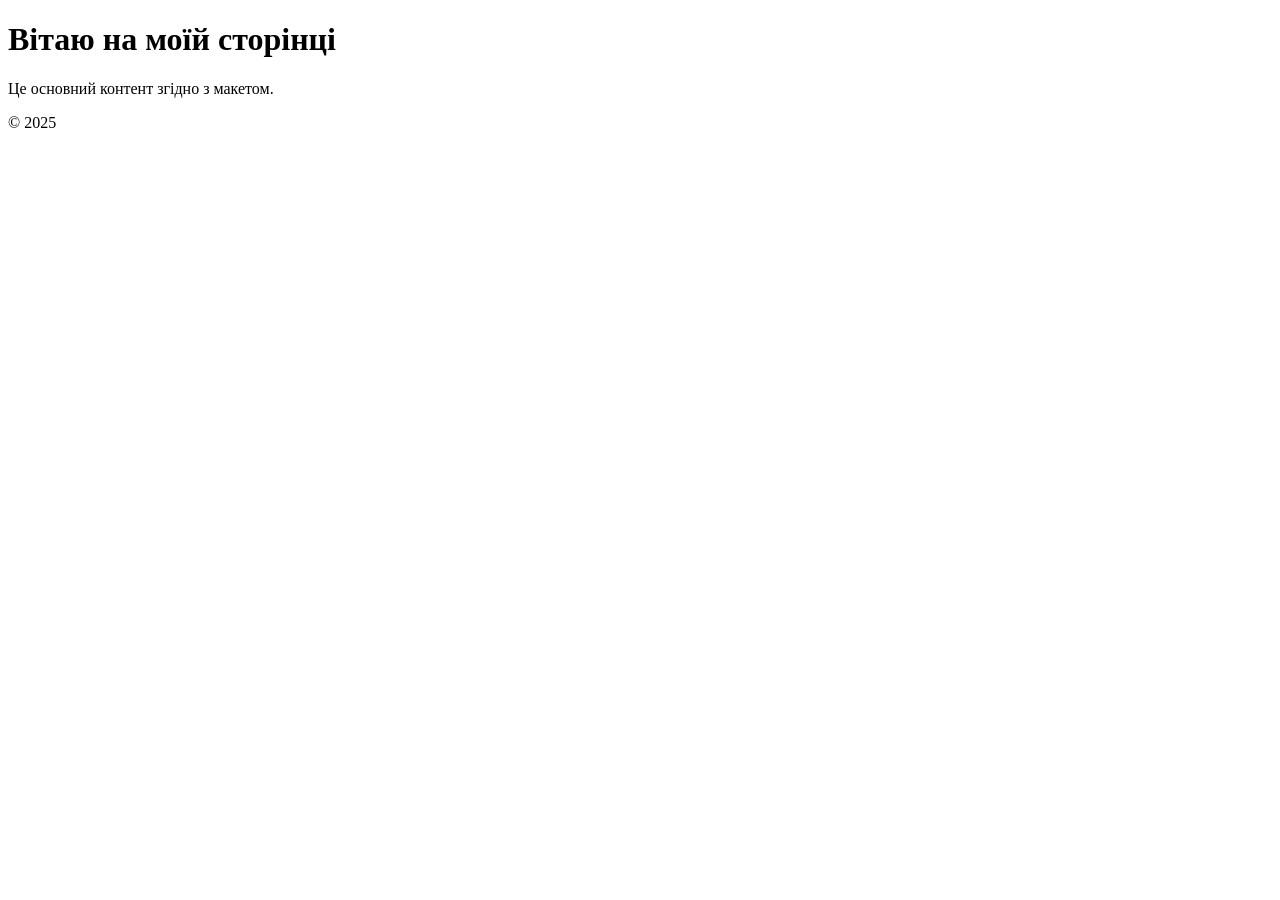
==== index.html @ 69d43209 "feat: створений HTML-файл" ====
<!DOCTYPE html>
<html lang="uk">
  <head>
    <meta charset="UTF-8" />
    <meta name="viewport" content="width=device-width, initial-scale=1.0" />
    <title>Моя сторінка</title>
  </head>
  <body>
    <header>
      <h1>Вітаю на моїй сторінці</h1>
    </header>
    <main>
      <p>Це основний контент згідно з макетом.</p>
    </main>
    <footer>
      <p>© 2025</p>
    </footer>
  </body>
</html>
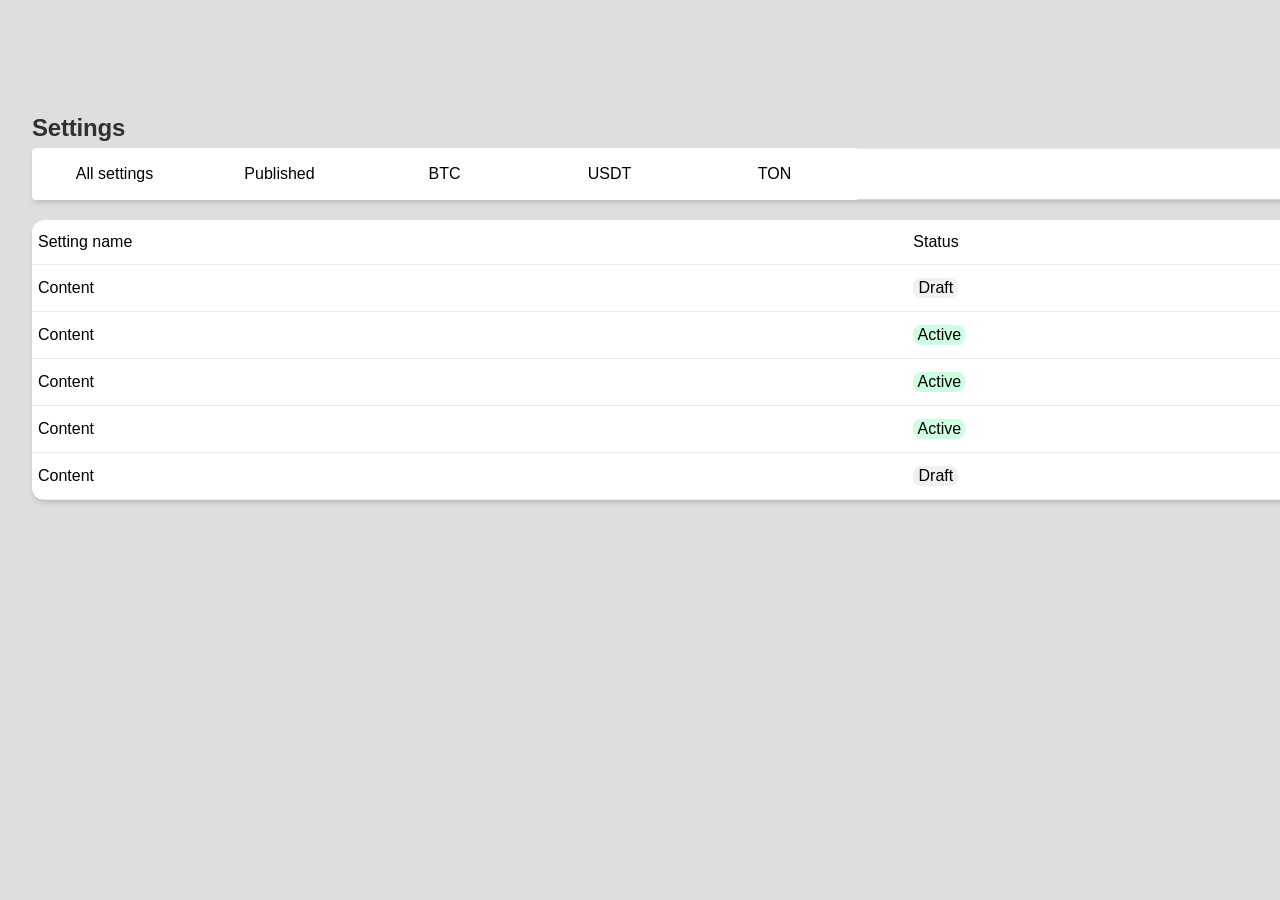
==== commit 6188654a: "feat: зроблено дві сторінки" ====
--- a/index.html
+++ b/index.html
@@ -3,17 +3,122 @@
   <head>
     <meta charset="UTF-8" />
     <meta name="viewport" content="width=device-width, initial-scale=1.0" />
-    <title>Моя сторінка</title>
+    <title>Settings</title>
+
+    <!-- Підключення CSS -->
+    <link rel="stylesheet" href="resources/reset.css" />
+    <link rel="stylesheet" href="resources/styles.css" />
+    
+    <link rel="stylesheet" href="https://rsms.me/inter/inter.css">
+
+    <!-- Google Fonts -->
+
+    <link
+      href="https://fonts.googleapis.com/css2?family=Roboto:wght@400;700&display=swap"
+      rel="stylesheet"
+      
+    />
+
+    <style>
+      body {
+        background-color: rgb(222, 222, 222);
+        color: rgb(0, 0, 0);
+        font-family: "Inter", sans-serif;
+      }
+      a {
+        color: rgb(0, 0, 0);
+        text-decoration: underline;
+      }
+      table {
+        border-collapse: collapse;
+      }
+      th {
+        font-weight: normal;
+      }
+    </style>
   </head>
   <body>
-    <header>
-      <h1>Вітаю на моїй сторінці</h1>
-    </header>
-    <main>
-      <p>Це основний контент згідно з макетом.</p>
-    </main>
-    <footer>
-      <p>© 2025</p>
-    </footer>
+    <h1 class="settings1">Settings</h1>
+
+    <div class="menu1">
+      <a href="#" class="menu-item1">All settings</a>
+      <a href="#" class="menu-item1">Published</a>
+      <a href="#" class="menu-item1">BTC</a>
+      <a href="#" class="menu-item1">USDT</a>
+      <a href="#" class="menu-item1">TON</a>
+    </div>
+
+    <table class="list1">
+      <thead>
+        <tr>
+          <th class="first-line1">Setting name</th>
+          <th class="second-line1">Status</th>
+          <th class="third-line1"></th>
+        </tr>
+      </thead>
+      <tbody>
+        <tr>
+          <td class="first-line1">
+            <a href="#"> Content </a>
+          </td>
+          <td class="second-line1"><div class="draft-status1">Draft</div></td>
+          <td class="third-line1">
+            <button>
+              <img class="delete-button1" src="Delete.png" aria-label="Delete" />
+            </button>
+          </td>
+        </tr>
+        <tr>
+          <td class="first-line1">
+            <a href="#">Content</a>
+          </td>
+          <td class="second-line1"><div class="active-status1">Active</div></td>
+          <td class="third-line1">
+            <button>
+              <img class="delete-button1" src="Delete.png" aria-label="Delete" />
+            </button>
+          </td>
+          
+          </td>
+        </tr>
+        <tr>
+          <td class="first-line1">
+            <a href="#">Content</a>
+          </td>
+          <td class="second-line1"><div class="active-status1">Active</div></td>
+           <td class="third-line1">
+            <button>
+              <img class="delete-button1" src="Delete.png" aria-label="Delete" />
+            </button>
+          </td>
+
+          </td>
+        </tr>
+        <tr>
+          <td class="first-line1">
+            <a href="#">Content</a>
+          </td>
+          <td class="second-line1"><div class="active-status1">Active</div></td>
+         <td class="third-line1">
+            <button>
+              <img class="delete-button1" src="Delete.png" aria-label="Delete" />
+            </button>
+          </td>
+          </td>
+        </tr>
+        <tr>
+          <td class="first-line1">
+            <a href="#">Content</a>
+          </td>
+          <td class="second-line1"><div class="draft-status1">Draft</div></td>
+           <td class="third-line1">
+            <button>
+              <img class="delete-button1" src="Delete.png" aria-label="Delete" />
+            </button>
+          </td>
+          </td>
+        </tr>
+      </tbody>
+    </table>
   </body>
 </html>
--- a/resources/styles.css
+++ b/resources/styles.css
@@ -0,0 +1,867 @@
+.setting-item.active1 {
+    background-color: #e0f7fa;
+}
+
+.delete-button1 {
+    /* Delete */
+
+    width: 20px;
+    height: 20px;
+
+    /* Inside auto layout */
+    flex: none;
+    order: 0;
+    flex-grow: 0;
+}
+
+/* filters */
+
+.menu1 {
+    display: flex;
+    overflow: hidden;
+    flex-direction: row;
+    align-items: center;
+    padding: 0px;
+    background-color: #FFFFFF;
+    position: absolute;
+    width: 1376px;
+    height: 52px;
+    left: 32px;
+    top: 148px;
+
+    /* shadow-300 */
+    box-shadow: 0px 4px 6px -2px rgba(26, 26, 26, 0.2),
+        inset 1px 0px 0px rgba(0, 0, 0, 0.13),
+        inset -1px 0px 0px rgba(0, 0, 0, 0.13),
+        inset 0px -1px 0px rgba(0, 0, 0, 0.17),
+        inset 0px 1px 0px rgba(204, 204, 204, 0.5);
+    border-radius: 4px;
+}
+
+.menu-item1 {
+    /* Heading */
+
+    box-sizing: border-box;
+
+    /* Auto layout */
+    display: flex;
+    flex-direction: row;
+    justify-content: center;
+    align-items: center;
+    padding: 12px 6px;
+
+    width: 165px;
+    height: 52px;
+
+    background: #FFFFFF;
+
+    /* Inside auto layout */
+    flex: none;
+    order: 0;
+    flex-grow: 0;
+}
+
+.class-bl1 {
+    /* Content */
+
+    width: 50px;
+    height: 20px;
+
+    /* Body/body-md/underline */
+    font-family: 'Inter';
+    font-style: normal;
+    font-weight: 450;
+    font-size: 13px;
+    line-height: 20px;
+    /* identical to box height, or 154% */
+    text-decoration-line: underline;
+
+    color: #005BD3;
+    font-variation-settings: 'slnt' 0;
+
+
+    /* Inside auto layout */
+    flex: none;
+    order: 0;
+    flex-grow: 0;
+}
+
+.menu-item1:focus {
+    border-bottom: 2px solid #29845A;
+}
+
+.list1 {
+    /* Data table/none/false */
+
+    /* Auto layout */
+    display: flex;
+    overflow: hidden;
+    flex-direction: column;
+    align-items: flex-start;
+    padding: 0px;
+
+    position: absolute;
+    width: 1376px;
+    height: fit-content;
+    left: 32px;
+    top: 220px;
+
+    /* shadow-300 */
+    box-shadow: 0px 4px 6px -2px rgba(26, 26, 26, 0.2), inset 1px 0px 0px rgba(0, 0, 0, 0.13), inset -1px 0px 0px rgba(0, 0, 0, 0.13), inset 0px -1px 0px rgba(0, 0, 0, 0.17), inset 0px 1px 0px rgba(204, 204, 204, 0.5);
+    border-radius: 12px;
+}
+
+.first-line1 {
+
+    box-sizing: border-box;
+
+    /* Auto layout */
+    flex-direction: row;
+    align-items: start;
+    text-align: left;
+    padding: 0px 6px;
+    gap: 8px;
+
+    width: 876px;
+    height: 44px;
+
+    background: #FFFFFF;
+    border-bottom: 1px solid #EBEBEB;
+
+    /* Inside auto layout */
+    flex: none;
+    order: 2;
+    align-self: stretch;
+    flex-grow: 0;
+
+}
+
+.second-line1 {
+    box-sizing: border-box;
+
+    /* Auto layout */
+    flex-direction: row;
+    align-items: start;
+    text-align: left;
+    padding: 0px 6px;
+    gap: 8px;
+
+    width: 369px;
+    height: 44px;
+
+    background: #FFFFFF;
+    border-bottom: 1px solid #EBEBEB;
+
+    /* Inside auto layout */
+    flex: none;
+    order: 2;
+    align-self: stretch;
+    flex-grow: 0;
+
+}
+
+.third-line1 {
+    /* ↪️ Cell 1 */
+
+    box-sizing: border-box;
+
+    /* Auto layout */
+    flex-direction: row;
+    justify-content: center;
+    align-items: center;
+    text-align: center;
+    padding: 12px 12px 12px 6px;
+    gap: 8px;
+
+    width: 132px;
+    height: 44px;
+
+    background: #FFFFFF;
+    border-bottom: 1px solid #EBEBEB;
+
+    /* Inside auto layout */
+    flex: none;
+    order: 2;
+    align-self: stretch;
+    flex-grow: 0;
+}
+
+.table-body1 {
+
+    /* Table */
+
+    /* Auto layout */
+    display: flex;
+    flex-direction: row;
+    align-items: flex-start;
+    padding: 0px;
+
+    width: 1376px;
+    height: 484px;
+
+
+    /* Inside auto layout */
+    flex: none;
+    order: 0;
+    align-self: stretch;
+    flex-grow: 0;
+}
+
+/* Data table/none/false */
+
+.settings1 {
+    /* Settings */
+
+    position: absolute;
+    width: 98px;
+    height: 32px;
+    left: 32px;
+    top: 96px;
+
+    /* Heading/heading-xl */
+    font-style: normal;
+    font-weight: 700;
+    font-size: 24px;
+    line-height: 32px;
+    /* identical to box height, or 133% */
+    letter-spacing: -0.2px;
+
+    color: #303030;
+}
+
+.active-status1 {
+    /* Badge */
+
+    /* Auto layout */
+    display: flex;
+    flex-direction: row;
+    justify-content: center;
+    align-items: center;
+    padding: 2px 8px;
+
+    width: 52px;
+    height: 20px;
+
+    background: #CDFEE1;
+    border-radius: 8px;
+
+    /* Inside auto layout */
+    flex: none;
+    order: 0;
+    flex-grow: 0;
+
+    /*background-color: #29845A;
+    border-radius: 25%;*/
+
+}
+
+.draft-status1 {
+    /* Badge */
+
+    /* Auto layout */
+    display: flex;
+    flex-direction: row;
+    justify-content: center;
+    align-items: center;
+    padding: 2px 8px;
+
+    width: 45px;
+    height: 20px;
+
+    background: rgba(0, 0, 0, 0.06);
+    border-radius: 8px;
+
+    /* Inside auto layout */
+    flex: none;
+    order: 0;
+    flex-grow: 0;
+
+}
+
+
+/*lab3*/
+
+
+body {
+    font-family: "Inter", sans-serif;
+    font-style: normal;
+    background-color: #f1f1f1;
+}
+
+.container {
+    padding: 0 30px;
+    display: flex;
+    flex-direction: column;
+    gap: 27px;
+}
+
+h1 {
+    color: #000;
+    text-align: center;
+    font-size: 24px;
+    font-weight: bold;
+    line-height: 32px;
+    letter-spacing: -0.2px;
+    text-align: start;
+}
+
+.nav {
+    width: 100%;
+    background-color: #fff;
+    display: flex;
+    height: 52px;
+    border-radius: 4px;
+    box-shadow: 1px 0 0 0 rgba(0, 0, 0, 0.13) inset;
+}
+
+.nav-link {
+    color: #000;
+    display: flex;
+    height: 100%;
+    align-items: center;
+    justify-content: center;
+    padding: 10px 36px;
+    min-width: 80px;
+    white-space: nowrap;
+    flex-shrink: 0;
+}
+
+.active-link {
+    border-bottom: 2px solid #29845a;
+}
+
+.table {
+    width: 100%;
+    background-color: #fff;
+    border-radius: 12px;
+    border-collapse: collapse;
+}
+
+.table-head {
+    text-align: left;
+    height: 44px;
+    font-weight: normal;
+}
+
+.table-head:first-child {
+    padding-left: 8px;
+}
+
+.table-elem {
+    height: 44px;
+    border-top: 1px solid #e3e3e3;
+}
+
+.delete-icon {
+    width: 20px;
+    height: 20px;
+}
+
+.table-link {
+    color: #005bd3;
+    padding-left: 8px;
+}
+
+.delete-button {
+    padding-right: 8px;
+    width: 40px;
+    height: 40px;
+}
+
+.status {
+    height: 20px;
+}
+
+.active {
+    background-color: #cdfee1;
+    border-radius: 8px;
+    width: 52px;
+    color: #0c5132;
+    padding: 2px 8px;
+}
+
+.draft {
+    background-color: #f2f2f2;
+    border-radius: 8px;
+    width: 45px;
+    color: #616161;
+    padding: 2px 8px;
+}
+
+.wrapper {
+    margin-top: 10px;
+    width: 100%;
+    height: 28px;
+    display: flex;
+    justify-content: space-between;
+    align-items: center;
+    margin-bottom: -20px;
+}
+
+.headers-wrapper {
+    display: flex;
+    gap: 12px;
+}
+
+.headers {
+    color: #616161;
+    font-size: 14px;
+    font-weight: 450;
+    line-height: 20px;
+}
+
+.btn-wrapper {
+    display: flex;
+    align-items: center;
+    gap: 6px;
+}
+
+.btn {
+    padding: 6px 12px;
+    border-radius: 8px;
+    background-color: #fff;
+    box-shadow: 0 -1px 0 0 #b5b5b5 inset, -1px 0 0 0 #e3e3e3 inset,
+        1px 0 0 0 #e3e3e3 inset, 0 1px 0 0 #e3e3e3 inset;
+}
+
+.btn:first-child:hover {
+    background-color: #f1f1f1;
+    transition-duration: 200ms;
+}
+
+.disabled {
+    color: #b5b5b5;
+    background-color: #000;
+    opacity: 0.1;
+}
+
+.btn-link {
+    color: #fff;
+    padding: 6px 12px;
+    border-radius: 8px;
+    background-color: #fff;
+    box-shadow: inset 0 1px 2px rgba(255, 255, 255, 0.4),
+        0 2px 4px rgba(0, 0, 0, 0.3), 0 6px 12px rgba(0, 0, 0, 0.2);
+    background-color: #303030;
+}
+
+.btn-link:hover {
+    background-color: #0d0d0d;
+    transition-duration: 200ms;
+}
+
+.input-wrapper {
+    background-color: #fff;
+    width: 100%;
+    height: 100px;
+    border-radius: 4px;
+    padding: 12px;
+    margin-bottom: 36px;
+}
+
+.title {
+    margin-bottom: 12px;
+    color: #303030;
+    font-size: 14px;
+    font-weight: 450;
+    line-height: 20px;
+}
+
+.input {
+    display: flex;
+    padding: 6px 12px 6px;
+    align-items: center;
+    align-self: stretch;
+    border: 1px solid #8a8a8a;
+    border-radius: 8px;
+    background-color: #fdfdfd;
+    width: 100%;
+}
+
+.img-wrapper {
+    width: 800px;
+    height: 420px;
+    background-color: #fff;
+    border-radius: 12px;
+    margin: auto;
+    display: flex;
+    flex-direction: column;
+    align-items: center;
+    padding: 40px 16px 64px;
+    margin-bottom: 36px;
+}
+
+.text {
+    color: #303030;
+    font-size: 14px;
+    font-weight: 650;
+    line-height: 20px;
+    margin-bottom: 6px;
+}
+
+.img {
+    width: 148px;
+    margin-bottom: 27px;
+}
+
+.little-text {
+    color: #303030;
+    font-size: 12px;
+    font-weight: 450;
+    line-height: 16px;
+    margin-bottom: 16px;
+}
+
+.formulas-wrapper {
+    width: 100%;
+    border-radius: 8px;
+    background-color: #fff;
+    padding: 12px;
+    margin-bottom: 20px;
+}
+
+.h3 {
+    color: #303030;
+    font-size: 20px;
+    font-weight: 650;
+    line-height: 24px;
+    letter-spacing: -0.2px;
+    margin-bottom: 12px;
+}
+
+.list-item {
+    display: flex;
+    justify-content: space-between;
+    align-items: center;
+    height: 44px;
+}
+
+.icons-wrapper {
+    display: flex;
+    gap: 30px;
+}
+
+.section {
+    display: flex;
+    gap: 16px;
+    margin-top: -40px;
+    margin-bottom: 20px;
+}
+
+.formula {
+    width: 50%;
+    background-color: #fff;
+    border-radius: 8px;
+    padding: 28px 20px;
+    height: 800px;
+}
+
+.formula-wrapper {
+    display: flex;
+    gap: 4px;
+    margin-bottom: 14px;
+}
+
+.formula-text {
+    color: #303030;
+    font-size: 20px;
+    font-weight: 650;
+    line-height: 24px;
+    letter-spacing: -0.2px;
+}
+
+.label {
+    margin-bottom: 12px;
+}
+
+.label-text {
+    color: #303030;
+    font-size: 13px;
+    font-weight: 450;
+    line-height: 20px;
+}
+
+.label-bottom-text {
+    color: #616161;
+    font-size: 13px;
+    font-weight: 450;
+    line-height: 20px;
+}
+
+.box {
+    padding: 12px;
+    border: 1px solid #8a8a8a;
+    border-radius: 8px;
+    position: relative;
+}
+
+.box-text {
+    color: #616161;
+    font-size: 13px;
+    font-weight: 450;
+    line-height: 20px;
+    margin-bottom: 4px;
+}
+
+.box-icon {
+    position: absolute;
+    top: 19px;
+    left: 20px;
+}
+
+.box-input {
+    padding-left: 30px;
+}
+
+.box-list-item {
+    display: flex;
+    align-items: center;
+    gap: 10px;
+    padding: 12px;
+}
+
+.box-list-item:not(:first-child) {
+    border-top: 1px solid #e3e3e3;
+}
+
+.box-list-item-text {
+    color: #303030;
+    font-size: 13px;
+    font-weight: 650;
+    line-height: 15px;
+}
+
+.box-btn {
+    width: 100%;
+    color: #fff;
+    padding: 6px 12px;
+    border-radius: 8px;
+    background-color: #fff;
+    box-shadow: inset 0 1px 2px rgba(255, 255, 255, 0.4),
+        0 2px 4px rgba(0, 0, 0, 0.3), 0 6px 12px rgba(0, 0, 0, 0.2);
+    background-color: #303030;
+}
+
+.box-btn:hover {
+    background-color: #0d0d0d;
+    transition-duration: 200ms;
+}
+
+.inner-section {
+    width: 50%;
+    display: flex;
+    flex-direction: column;
+    gap: 12px;
+}
+
+.collections {
+    width: 100%;
+    background-color: #fff;
+    border-radius: 8px;
+    padding: 28px 20px;
+    position: relative;
+}
+
+.collections-icon {
+    position: absolute;
+    margin-top: 20px;
+    top: 71px;
+    left: 26px;
+}
+
+.collections-text {
+    color: #303030;
+    font-size: 20px;
+    font-weight: 650;
+    line-height: 24px;
+    letter-spacing: -0.2px;
+    margin-bottom: 12px;
+}
+
+.checkbox-wrapper {
+    display: flex;
+    gap: 12px;
+    align-items: center;
+}
+
+.custom-checkbox {
+    display: inline-flex;
+    position: relative;
+
+}
+
+.line::before {
+    content: "";
+    position: absolute;
+    top: 50%;
+    left: 50%;
+    width: 12px;
+    height: 2px;
+    border-radius: 2px;
+    background-color: white;
+    transform: translate(-50%, -50%);
+}
+
+.line {
+    width: 20px;
+    height: 20px;
+    background-color: #fdfdfd;
+    border-radius: 4px;
+    border: 1px solid #8a8a8a;
+    display: flex;
+    align-items: center;
+    justify-content: center;
+    cursor: pointer;
+    transition: background 0.3s ease;
+}
+
+.line::after {
+    content: "";
+    width: 12px;
+    height: 2px;
+    background-color: white;
+    border-radius: 1px;
+    opacity: 0;
+    transition: opacity 0.2s ease;
+}
+
+.checkbox:checked+.line {
+    background-color: #303030;
+}
+
+.custom-checkbox .checkbox:checked+.line::after {
+    opacity: 1;
+}
+
+.checkbox:checked+.checkbox-checkmark {
+    background-color: #303030;
+}
+
+.checkbox-checkmark {
+    width: 20px;
+    height: 20px;
+    background-color: #fdfdfd;
+    border-radius: 4px;
+    border: 1px solid #8a8a8a;
+    display: flex;
+    align-items: center;
+    justify-content: center;
+    cursor: pointer;
+    transition: background 0.3s ease;
+}
+
+.checkbox-checkmark::after {
+    content: "";
+    width: 6px;
+    height: 9px;
+    border: solid white;
+    border-width: 0 3px 3px 0;
+    border-radius: 1px;
+    transform: rotate(45deg);
+    opacity: 0;
+    transition: opacity 0.2s ease;
+}
+
+.custom-checkbox .checkbox:checked+.checkbox-checkmark::after {
+    opacity: 1;
+}
+
+.checkbox {
+    display: none;
+}
+
+.collections-btn-wrapper {
+    display: flex;
+    gap: 2px;
+}
+
+.collections-btn-cancel {
+    width: 100%;
+    color: #303030;
+    padding: 6px 12px;
+    border-radius: 8px;
+    background-color: #fff;
+    box-shadow: 0 -1px 0 0 #b5b5b5 inset, -1px 0 0 0 #e3e3e3 inset,
+        1px 0 0 0 #e3e3e3 inset, 0 1px 0 0 #e3e3e3 inset;
+}
+
+.collections-btn-save {
+    width: 100%;
+    color: #fff;
+    padding: 6px 12px;
+    border-radius: 8px;
+    box-shadow: inset 0 1px 2px rgba(255, 255, 255, 0.4),
+        0 2px 4px rgba(0, 0, 0, 0.3), 0 6px 12px rgba(0, 0, 0, 0.2);
+    background-color: #303030;
+}
+
+.collections-btn-save:hover {
+    background-color: #0d0d0d;
+    transition-duration: 200ms;
+}
+
+.collections-btn-cancel:hover {
+    background-color: #ececec;
+    transition-duration: 200ms;
+}
+
+.arrow-icon {
+    position: absolute;
+    right: 20px;
+    top: 36px;
+}
+
+.product-box {
+    display: flex;
+    gap: 6px;
+    align-items: center;
+}
+
+.product-list-item {
+    display: flex;
+    flex-direction: column;
+    gap: 10px;
+    padding: 12px;
+}
+
+.product-list-item:not(:first-child) {
+    border-top: 1px solid #e3e3e3;
+}
+
+.variant-products {
+    padding-left: 36px;
+    display: flex;
+    flex-direction: column;
+    gap: 12px;
+}
+
+.variants {
+    display: flex;
+    gap: 6px;
+    align-items: center;
+}
+
+.questioncircle-icon {/* QuestionCircle */
+
+    width: 20px;
+    height: 20px;
+    margin-top: 24px;
+
+
+    /* Inside auto layout */
+    flex: none;
+    order: 1;
+    flex-grow: 0;
+    
+}   
+
+.mysearch-icon {/* Search icon */
+
+    width: 20px;
+    height: 20px;
+
+
+    /* Inside auto layout */
+    flex: none;
+    order: 0;
+    flex-grow: 0;}  
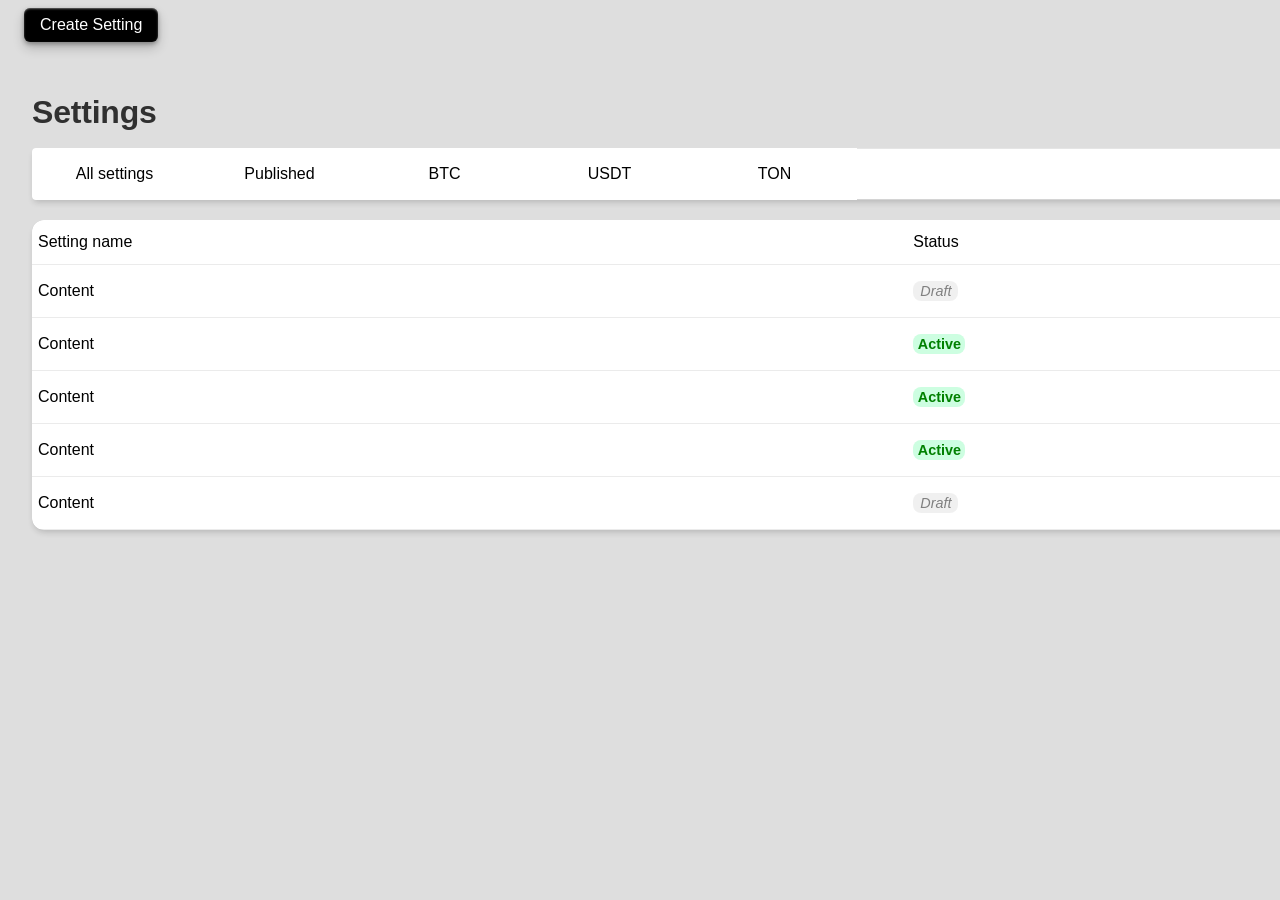
==== commit d31810d4: "feat:  зроблена лабораторна №5" ====
--- a/index.html
+++ b/index.html
@@ -5,18 +5,13 @@
     <meta name="viewport" content="width=device-width, initial-scale=1.0" />
     <title>Settings</title>
 
-    <!-- Підключення CSS -->
+    <!-- CSS -->
     <link rel="stylesheet" href="resources/reset.css" />
-    <link rel="stylesheet" href="resources/styles.css" />
-    
-    <link rel="stylesheet" href="https://rsms.me/inter/inter.css">
-
-    <!-- Google Fonts -->
-
+    <link rel="stylesheet" href="scss/styles.css" />
+    <link rel="stylesheet" href="https://rsms.me/inter/inter.css" />
     <link
       href="https://fonts.googleapis.com/css2?family=Roboto:wght@400;700&display=swap"
       rel="stylesheet"
-      
     />
 
     <style>
@@ -31,94 +26,114 @@
       }
       table {
         border-collapse: collapse;
+        width: 100%;
       }
       th {
         font-weight: normal;
       }
+      .hidden {
+        display: none !important;
+      }
+      .active-status1 {
+        color: green;
+        font-weight: bold;
+      }
+      .draft-status1 {
+        color: gray;
+        font-style: italic;
+      }
+
+      /* Вирівнювання заголовка і кнопки */
+      .header-row {
+        display: flex;
+        justify-content: space-between;
+        align-items: center;
+        margin-bottom: 20px;
+      }
+      .settings1 {
+        font-size: 2rem;
+        margin: 0;
+      }
+      .btn-link {
+        background-color: #000;
+        color: #fff;
+        padding: 8px 16px;
+        border-radius: 6px;
+        text-decoration: none;
+        font-weight: 500;
+        font-family: "Inter", sans-serif;
+      }
+      .btn-link:hover {
+        background-color: #333;
+      }
     </style>
   </head>
   <body>
-    <h1 class="settings1">Settings</h1>
+    <div class="containerr">
+      <div class="header-row">
+        <h1 class="settings1">Settings</h1>
+        <a href="#" id="createSettingBtn" class="btn-link">Create Setting</a>
+      </div>
 
-    <div class="menu1">
-      <a href="#" class="menu-item1">All settings</a>
-      <a href="#" class="menu-item1">Published</a>
-      <a href="#" class="menu-item1">BTC</a>
-      <a href="#" class="menu-item1">USDT</a>
-      <a href="#" class="menu-item1">TON</a>
-    </div>
+      <div class="menu1">
+        <a href="#" class="menu-item1">All settings</a>
+        <a href="#" class="menu-item1">Published</a>
+        <a href="#" class="menu-item1">BTC</a>
+        <a href="#" class="menu-item1">USDT</a>
+        <a href="#" class="menu-item1">TON</a>
+      </div>
 
-    <table class="list1">
-      <thead>
-        <tr>
-          <th class="first-line1">Setting name</th>
-          <th class="second-line1">Status</th>
-          <th class="third-line1"></th>
-        </tr>
-      </thead>
-      <tbody>
-        <tr>
+      <div id="emptyState" class="hidden">
+        <img src="Group 182.png" alt="chair" />
+        <p>Oopsie, seems that you have no formulas yet</p>
+        <p>Create your first formula!</p>
+        <a href="formula.html" class="plus-button3">+</a>
+      </div>
+
+      <table class="list1" id="settingsTable">
+        <thead>
+          <tr>
+            <th class="first-line1">Setting name</th>
+            <th class="second-line1">Status</th>
+            <th class="third-line1"></th>
+          </tr>
+        </thead>
+        <tbody id="settingsList"></tbody>
+      </table>
+
+      <template id="settingTemplate">
+        <tr class="setting-line">
           <td class="first-line1">
-            <a href="#"> Content </a>
+            <a href="#" class="setting-link">Назва</a>
           </td>
-          <td class="second-line1"><div class="draft-status1">Draft</div></td>
+          <td class="second-line1">
+            <div class="setting-status">Статус</div>
+          </td>
           <td class="third-line1">
-            <button>
-              <img class="delete-button1" src="Delete.png" aria-label="Delete" />
+            <button class="remove-button">
+              <img
+                class="delete-button1"
+                src="Delete.png"
+                aria-label="Delete"
+              />
             </button>
           </td>
         </tr>
-        <tr>
-          <td class="first-line1">
-            <a href="#">Content</a>
-          </td>
-          <td class="second-line1"><div class="active-status1">Active</div></td>
-          <td class="third-line1">
-            <button>
-              <img class="delete-button1" src="Delete.png" aria-label="Delete" />
-            </button>
-          </td>
-          
-          </td>
-        </tr>
-        <tr>
-          <td class="first-line1">
-            <a href="#">Content</a>
-          </td>
-          <td class="second-line1"><div class="active-status1">Active</div></td>
-           <td class="third-line1">
-            <button>
-              <img class="delete-button1" src="Delete.png" aria-label="Delete" />
-            </button>
-          </td>
+      </template>
 
-          </td>
-        </tr>
-        <tr>
-          <td class="first-line1">
-            <a href="#">Content</a>
-          </td>
-          <td class="second-line1"><div class="active-status1">Active</div></td>
-         <td class="third-line1">
-            <button>
-              <img class="delete-button1" src="Delete.png" aria-label="Delete" />
-            </button>
-          </td>
-          </td>
-        </tr>
-        <tr>
-          <td class="first-line1">
-            <a href="#">Content</a>
-          </td>
-          <td class="second-line1"><div class="draft-status1">Draft</div></td>
-           <td class="third-line1">
-            <button>
-              <img class="delete-button1" src="Delete.png" aria-label="Delete" />
-            </button>
-          </td>
-          </td>
-        </tr>
-      </tbody>
-    </table>
+      <script type="application/json" id="stateJson">
+        {
+          "settings": [
+            { "id": 1, "title": "Content", "status": "draft" },
+            { "id": 2, "title": "Content", "status": "active" },
+            { "id": 3, "title": "Content", "status": "active" },
+            { "id": 4, "title": "Content", "status": "active" },
+            { "id": 5, "title": "Content", "status": "draft" }
+          ]
+        }
+      </script>
+
+      <script src="scripts/setting-page.js" defer></script>
+    </div>
   </body>
 </html>
--- a/scss/styles.css
+++ b/scss/styles.css
@@ -0,0 +1,943 @@
+
+
+/*# sourceMappingURL=styles.css.map */
+#emptyState {
+  margin-top: 100px;
+  margin-right: 120px;
+  text-align: center;
+  padding: 40px 20px;
+  color: #555;
+}
+.setting-line {
+  transition: background-color 0.3s ease;
+}
+
+.setting-link {
+  font-weight: 500;
+  text-decoration: underline;
+  color: inherit;
+}
+
+.setting-status {
+  padding: 4px 8px;
+  border-radius: 4px;
+  font-size: 0.9rem;
+  background-color: #ccc;
+  display: inline-block;
+}
+
+.active-status1 {
+  background-color: #4caf50;
+  color: white;
+}
+
+.remove-button {
+  background: none;
+  border: none;
+  cursor: pointer;
+  padding: 4px;
+}
+
+.hidden {
+  display: none !important;
+}
+body {
+  font-family: "Inter", sans-serif;
+  font-style: normal;
+  background-color: #f1f1f1;
+}
+
+.containerr {
+  width: 100%;
+  padding: 0 16px;
+  display: -webkit-box;
+  display: -ms-flexbox;
+  display: flex;
+  -webkit-box-orient: vertical;
+  -webkit-box-direction: normal;
+  -ms-flex-direction: column;
+  flex-direction: column;
+  gap: 16px;
+}
+.index-wrapperr {
+  margin-top: 20px;
+  display: -webkit-box;
+  display: -ms-flexbox;
+  display: flex;
+  -webkit-box-pack: justify;
+  -ms-flex-pack: justify;
+  justify-content: space-between;
+  -webkit-box-align: center;
+  -ms-flex-align: center;
+  align-items: center;
+}
+body {
+  font-family: "Roboto", Arial, sans-serif;
+  background: #f5f5f5;
+  color: #222;
+  transition: 0.3s all ease;
+}
+@media (min-width: 768px) {
+  .container {
+    gap: 20px;
+  }
+}
+
+@media (min-width: 1440px) {
+  .container {
+    padding: 0 30px;
+    gap: 27px;
+  }
+}
+body .container {
+  max-width: 1200px;
+  margin: 0 auto;
+  padding: 24px;
+}
+body .container .card {
+  background: #fff;
+  border: 3px solid #2ecc71;
+  border-radius: 8px;
+  box-shadow: 0 2px 8px rgba(0, 0, 0, 0.1);
+  padding: 20px;
+  margin-bottom: 20px;
+}
+body .container .card h2 {
+  font-family: "Montserrat", Arial, sans-serif;
+  color: #3498db;
+  font-size: clamp(20px, 2vw, 32px);
+}
+body .container .card p {
+  color: rgb(8.5, 8.5, 8.5);
+}
+body .container .card:hover {
+  background: rgb(209.304, 244.696, 224.312);
+}
+
+@media (max-width: 768px) {
+  .container {
+    padding: 12px;
+  }
+  .container .card {
+    padding: 12px;
+  }
+  .container .card h2 {
+    font-size: clamp(18px, 2vw, 26px);
+  }
+}
+@media (max-width: 480px) {
+  .container {
+    padding: 4px;
+  }
+  .container .card {
+    padding: 8px;
+  }
+  .container .card h2 {
+    font-size: clamp(16px, 2vw, 22px);
+  }
+}
+.setting-item.active1 {
+  background-color: #e0f7fa;
+}
+
+.delete-button1 {
+  /* Delete */
+  width: 20px;
+  height: 20px;
+  /* Inside auto layout */
+  flex: none;
+  order: 0;
+  flex-grow: 0;
+}
+
+/* filters */
+.menu1 {
+  display: flex;
+  overflow: hidden;
+  flex-direction: row;
+  align-items: center;
+  padding: 0px;
+  background-color: #FFFFFF;
+  position: absolute;
+  width: 1376px;
+  height: 52px;
+  left: 32px;
+  top: 148px;
+  /* shadow-300 */
+  box-shadow: 0px 4px 6px -2px rgba(26, 26, 26, 0.2), inset 1px 0px 0px rgba(0, 0, 0, 0.13), inset -1px 0px 0px rgba(0, 0, 0, 0.13), inset 0px -1px 0px rgba(0, 0, 0, 0.17), inset 0px 1px 0px rgba(204, 204, 204, 0.5);
+  border-radius: 4px;
+}
+
+.menu-item1 {
+  /* Heading */
+  box-sizing: border-box;
+  /* Auto layout */
+  display: flex;
+  flex-direction: row;
+  justify-content: center;
+  align-items: center;
+  padding: 12px 6px;
+  width: 165px;
+  height: 52px;
+  background: #FFFFFF;
+  /* Inside auto layout */
+  flex: none;
+  order: 0;
+  flex-grow: 0;
+}
+
+.class-bl1 {
+  /* Content */
+  width: 50px;
+  height: 20px;
+  /* Body/body-md/underline */
+  font-family: "Inter";
+  font-style: normal;
+  font-weight: 450;
+  font-size: 13px;
+  line-height: 20px;
+  /* identical to box height, or 154% */
+  text-decoration-line: underline;
+  color: #005BD3;
+  font-variation-settings: "slnt" 0;
+  /* Inside auto layout */
+  flex: none;
+  order: 0;
+  flex-grow: 0;
+}
+
+.menu-item1:focus {
+  border-bottom: 2px solid #29845A;
+}
+
+.list1 {
+  /* Data table/none/false */
+  /* Auto layout */
+  display: flex;
+  overflow: hidden;
+  flex-direction: column;
+  align-items: flex-start;
+  padding: 0px;
+  position: absolute;
+  width: 1376px;
+  height: -moz-fit-content;
+  height: fit-content;
+  left: 32px;
+  top: 220px;
+  /* shadow-300 */
+  box-shadow: 0px 4px 6px -2px rgba(26, 26, 26, 0.2), inset 1px 0px 0px rgba(0, 0, 0, 0.13), inset -1px 0px 0px rgba(0, 0, 0, 0.13), inset 0px -1px 0px rgba(0, 0, 0, 0.17), inset 0px 1px 0px rgba(204, 204, 204, 0.5);
+  border-radius: 12px;
+}
+
+.first-line1 {
+  box-sizing: border-box;
+  /* Auto layout */
+  flex-direction: row;
+  align-items: start;
+  text-align: left;
+  padding: 0px 6px;
+  gap: 8px;
+  width: 876px;
+  height: 44px;
+  background: #FFFFFF;
+  border-bottom: 1px solid #EBEBEB;
+  /* Inside auto layout */
+  flex: none;
+  order: 2;
+  align-self: stretch;
+  flex-grow: 0;
+}
+
+.second-line1 {
+  box-sizing: border-box;
+  /* Auto layout */
+  flex-direction: row;
+  align-items: start;
+  text-align: left;
+  padding: 0px 6px;
+  gap: 8px;
+  width: 369px;
+  height: 44px;
+  background: #FFFFFF;
+  border-bottom: 1px solid #EBEBEB;
+  /* Inside auto layout */
+  flex: none;
+  order: 2;
+  align-self: stretch;
+  flex-grow: 0;
+}
+
+.third-line1 {
+  /* ↪️ Cell 1 */
+  box-sizing: border-box;
+  /* Auto layout */
+  flex-direction: row;
+  justify-content: center;
+  align-items: center;
+  text-align: center;
+  padding: 12px 12px 12px 6px;
+  gap: 8px;
+  width: 132px;
+  height: 44px;
+  background: #FFFFFF;
+  border-bottom: 1px solid #EBEBEB;
+  /* Inside auto layout */
+  flex: none;
+  order: 2;
+  align-self: stretch;
+  flex-grow: 0;
+}
+
+.table-body1 {
+  /* Table */
+  /* Auto layout */
+  display: flex;
+  flex-direction: row;
+  align-items: flex-start;
+  padding: 0px;
+  width: 1376px;
+  height: 484px;
+  /* Inside auto layout */
+  flex: none;
+  order: 0;
+  align-self: stretch;
+  flex-grow: 0;
+}
+
+/* Data table/none/false */
+.settings1 {
+  /* Settings */
+  position: absolute;
+  width: 98px;
+  height: 32px;
+  left: 32px;
+  top: 96px;
+  /* Heading/heading-xl */
+  font-style: normal;
+  font-weight: 700;
+  font-size: 24px;
+  line-height: 32px;
+  /* identical to box height, or 133% */
+  letter-spacing: -0.2px;
+  color: #303030;
+}
+
+.active-status1 {
+  /* Badge */
+  /* Auto layout */
+  display: flex;
+  flex-direction: row;
+  justify-content: center;
+  align-items: center;
+  padding: 2px 8px;
+  width: 52px;
+  height: 20px;
+  background: #CDFEE1;
+  border-radius: 8px;
+  /* Inside auto layout */
+  flex: none;
+  order: 0;
+  flex-grow: 0;
+  /*background-color: #29845A;
+  border-radius: 25%;*/
+}
+
+.draft-status1 {
+  /* Badge */
+  /* Auto layout */
+  display: flex;
+  flex-direction: row;
+  justify-content: center;
+  align-items: center;
+  padding: 2px 8px;
+  width: 45px;
+  height: 20px;
+  background: rgba(0, 0, 0, 0.06);
+  border-radius: 8px;
+  /* Inside auto layout */
+  flex: none;
+  order: 0;
+  flex-grow: 0;
+}
+
+/*lab3*/
+body {
+  font-family: "Inter", sans-serif;
+  font-style: normal;
+  background-color: #f1f1f1;
+}
+
+.container {
+  padding: 0 30px;
+  display: flex;
+  flex-direction: column;
+  gap: 27px;
+}
+
+h1 {
+  color: #000;
+  text-align: center;
+  font-size: 24px;
+  font-weight: bold;
+  line-height: 32px;
+  letter-spacing: -0.2px;
+  text-align: start;
+}
+
+.nav {
+  width: 100%;
+  background-color: #fff;
+  display: flex;
+  height: 52px;
+  border-radius: 4px;
+  box-shadow: 1px 0 0 0 rgba(0, 0, 0, 0.13) inset;
+}
+
+.nav-link {
+  color: #000;
+  display: flex;
+  height: 100%;
+  align-items: center;
+  justify-content: center;
+  padding: 10px 36px;
+  min-width: 80px;
+  white-space: nowrap;
+  flex-shrink: 0;
+}
+
+.active-link {
+  border-bottom: 2px solid #29845a;
+}
+
+.table {
+  width: 100%;
+  background-color: #fff;
+  border-radius: 12px;
+  border-collapse: collapse;
+}
+
+.table-head {
+  text-align: left;
+  height: 44px;
+  font-weight: normal;
+}
+
+.table-head:first-child {
+  padding-left: 8px;
+}
+
+.table-elem {
+  height: 44px;
+  border-top: 1px solid #e3e3e3;
+}
+
+.delete-icon {
+  width: 20px;
+  height: 20px;
+}
+
+.table-link {
+  color: #005bd3;
+  padding-left: 8px;
+}
+
+.delete-button {
+  padding-right: 8px;
+  width: 40px;
+  height: 40px;
+}
+
+.status {
+  height: 20px;
+}
+
+.active {
+  background-color: #cdfee1;
+  border-radius: 8px;
+  width: 52px;
+  color: #0c5132;
+  padding: 2px 8px;
+}
+
+.draft {
+  background-color: #f2f2f2;
+  border-radius: 8px;
+  width: 45px;
+  color: #616161;
+  padding: 2px 8px;
+}
+
+.wrapper {
+  margin-top: 10px;
+  width: 100%;
+  height: 28px;
+  display: flex;
+  justify-content: space-between;
+  align-items: center;
+  margin-bottom: -20px;
+}
+
+.headers-wrapper {
+  display: flex;
+  gap: 12px;
+}
+
+.headers {
+  color: #616161;
+  font-size: 14px;
+  font-weight: 450;
+  line-height: 20px;
+}
+
+.btn-wrapper {
+  display: flex;
+  align-items: center;
+  gap: 6px;
+}
+
+.btn {
+  padding: 6px 12px;
+  border-radius: 8px;
+  background-color: #fff;
+  box-shadow: 0 -1px 0 0 #b5b5b5 inset, -1px 0 0 0 #e3e3e3 inset, 1px 0 0 0 #e3e3e3 inset, 0 1px 0 0 #e3e3e3 inset;
+}
+
+.btn:first-child:hover {
+  background-color: #f1f1f1;
+  transition-duration: 200ms;
+}
+
+.disabled {
+  color: #b5b5b5;
+  background-color: #000;
+  opacity: 0.1;
+}
+
+.btn-link {
+  color: #fff;
+  padding: 6px 12px;
+  border-radius: 8px;
+  background-color: #fff;
+  box-shadow: inset 0 1px 2px rgba(255, 255, 255, 0.4), 0 2px 4px rgba(0, 0, 0, 0.3), 0 6px 12px rgba(0, 0, 0, 0.2);
+  background-color: #303030;
+}
+
+.btn-link:hover {
+  background-color: #0d0d0d;
+  transition-duration: 200ms;
+}
+
+.input-wrapper {
+  background-color: #fff;
+  width: 100%;
+  height: 100px;
+  border-radius: 4px;
+  padding: 12px;
+  margin-bottom: 36px;
+}
+
+.title {
+  margin-bottom: 12px;
+  color: #303030;
+  font-size: 14px;
+  font-weight: 450;
+  line-height: 20px;
+}
+
+.input {
+  display: flex;
+  padding: 6px 12px 6px;
+  align-items: center;
+  align-self: stretch;
+  border: 1px solid #8a8a8a;
+  border-radius: 8px;
+  background-color: #fdfdfd;
+  width: 100%;
+}
+
+.img-wrapper {
+  width: 87vw;
+  height: 420px;
+  background-color: #fff;
+  border-radius: 12px;
+  margin: auto;
+  display: flex;
+  flex-direction: column;
+  align-items: center;
+  padding: 40px 16px 64px;
+  margin-bottom: 36px;
+}
+
+.text {
+  color: #303030;
+  font-size: 14px;
+  font-weight: 650;
+  line-height: 20px;
+  margin-bottom: 6px;
+}
+
+.img {
+  width: 148px;
+  margin-bottom: 27px;
+}
+
+.little-text {
+  color: #303030;
+  font-size: 12px;
+  font-weight: 450;
+  line-height: 16px;
+  margin-bottom: 16px;
+}
+
+.formulas-wrapper {
+  width: 100%;
+  border-radius: 8px;
+  background-color: #fff;
+  padding: 12px;
+  margin-bottom: 20px;
+}
+
+.h3 {
+  color: #303030;
+  font-size: 20px;
+  font-weight: 650;
+  line-height: 24px;
+  letter-spacing: -0.2px;
+  margin-bottom: 12px;
+}
+
+.list-item {
+  display: flex;
+  justify-content: space-between;
+  align-items: center;
+  height: 44px;
+}
+
+.icons-wrapper {
+  display: flex;
+  gap: 30px;
+}
+
+.section {
+  display: flex;
+  gap: 16px;
+  margin-top: -40px;
+  margin-bottom: 20px;
+}
+
+.formula {
+  width: 50%;
+  background-color: #fff;
+  border-radius: 8px;
+  padding: 28px 20px;
+  height: fit-content;
+}
+
+.formula-wrapper {
+  display: flex;
+  gap: 4px;
+  margin-bottom: 14px;
+}
+
+.formula-text {
+  color: #303030;
+  font-size: 20px;
+  font-weight: 650;
+  line-height: 24px;
+  letter-spacing: -0.2px;
+}
+
+.label {
+  margin-bottom: 12px;
+}
+
+.label-text {
+  color: #303030;
+  font-size: 13px;
+  font-weight: 450;
+  line-height: 20px;
+}
+
+.label-bottom-text {
+  color: #616161;
+  font-size: 13px;
+  font-weight: 450;
+  line-height: 20px;
+}
+
+.box {
+  padding: 12px;
+  border: 1px solid #8a8a8a;
+  border-radius: 8px;
+  position: relative;
+  white-space: normal;
+  overflow-wrap: break-word;
+  word-break: break-word;
+}
+
+.box-text {
+  color: #616161;
+  font-size: 13px;
+  font-weight: 450;
+  line-height: 20px;
+  margin-bottom: 4px;
+}
+.box-list{
+  padding-inline-start: 10%;
+}
+.box-icon {
+  position: absolute;
+  top: 19px;
+  left: 20px;
+}
+
+.box-input {
+  padding-left: 30px;
+}
+
+.box-list-item {
+  display: flex;
+  align-items: center;
+  gap: 10px;
+  padding: 12px;
+}
+
+.box-list-item:not(:first-child) {
+  border-top: 1px solid #e3e3e3;
+}
+
+.box-list-item-text {
+  color: #303030;
+  font-size: 13px;
+  font-weight: 650;
+  line-height: 15px;
+}
+
+.box-btn {
+  width: 100%;
+  color: #fff;
+  padding: 6px 12px;
+  border-radius: 8px;
+  background-color: #fff;
+  box-shadow: inset 0 1px 2px rgba(255, 255, 255, 0.4), 0 2px 4px rgba(0, 0, 0, 0.3), 0 6px 12px rgba(0, 0, 0, 0.2);
+  background-color: #303030;
+}
+
+.box-btn:hover {
+  background-color: #0d0d0d;
+  transition-duration: 200ms;
+}
+
+.inner-section {
+  width: 50%;
+  display: flex;
+  flex-direction: column;
+  gap: 12px;
+}
+
+.collections {
+  width: 100%;
+  background-color: #fff;
+  border-radius: 8px;
+  padding: 28px 20px;
+  position: relative;
+}
+
+.collections-icon {
+  position: absolute;
+  margin-top: 20px;
+  top: 71px;
+  left: 26px;
+}
+
+.collections-text {
+  color: #303030;
+  font-size: 20px;
+  font-weight: 650;
+  line-height: 24px;
+  letter-spacing: -0.2px;
+  margin-bottom: 12px;
+}
+
+.checkbox-wrapper {
+  display: flex;
+  gap: 12px;
+  align-items: center;
+}
+
+.custom-checkbox {
+  display: inline-flex;
+  position: relative;
+}
+
+.line::before {
+  content: "";
+  position: absolute;
+  top: 50%;
+  left: 50%;
+  width: 12px;
+  height: 2px;
+  border-radius: 2px;
+  background-color: white;
+  transform: translate(-50%, -50%);
+}
+
+.line {
+  width: 20px;
+  height: 20px;
+  background-color: #fdfdfd;
+  border-radius: 4px;
+  border: 1px solid #8a8a8a;
+  display: flex;
+  align-items: center;
+  justify-content: center;
+  cursor: pointer;
+  transition: background 0.3s ease;
+}
+
+.line::after {
+  content: "";
+  width: 12px;
+  height: 2px;
+  background-color: white;
+  border-radius: 1px;
+  opacity: 0;
+  transition: opacity 0.2s ease;
+}
+
+.checkbox:checked + .line {
+  background-color: #303030;
+}
+
+.custom-checkbox .checkbox:checked + .line::after {
+  opacity: 1;
+}
+
+.checkbox:checked + .checkbox-checkmark {
+  background-color: #303030;
+}
+
+.checkbox-checkmark {
+  width: 20px;
+  height: 20px;
+  background-color: #fdfdfd;
+  border-radius: 4px;
+  border: 1px solid #8a8a8a;
+  display: flex;
+  align-items: center;
+  justify-content: center;
+  cursor: pointer;
+  transition: background 0.3s ease;
+}
+
+.checkbox-checkmark::after {
+  content: "";
+  width: 6px;
+  height: 9px;
+  border: solid white;
+  border-width: 0 3px 3px 0;
+  border-radius: 1px;
+  transform: rotate(45deg);
+  opacity: 0;
+  transition: opacity 0.2s ease;
+}
+
+.custom-checkbox .checkbox:checked + .checkbox-checkmark::after {
+  opacity: 1;
+}
+
+.checkbox {
+  display: none;
+}
+
+.collections-btn-wrapper {
+  display: flex;
+  gap: 2px;
+}
+
+.collections-btn-cancel {
+  width: 100%;
+  color: #303030;
+  padding: 6px 12px;
+  border-radius: 8px;
+  background-color: #fff;
+  box-shadow: 0 -1px 0 0 #b5b5b5 inset, -1px 0 0 0 #e3e3e3 inset, 1px 0 0 0 #e3e3e3 inset, 0 1px 0 0 #e3e3e3 inset;
+}
+
+.collections-btn-save {
+  width: 100%;
+  color: #fff;
+  padding: 6px 12px;
+  border-radius: 8px;
+  box-shadow: inset 0 1px 2px rgba(255, 255, 255, 0.4), 0 2px 4px rgba(0, 0, 0, 0.3), 0 6px 12px rgba(0, 0, 0, 0.2);
+  background-color: #303030;
+}
+
+.collections-btn-save:hover {
+  background-color: #0d0d0d;
+  transition-duration: 200ms;
+}
+
+.collections-btn-cancel:hover {
+  background-color: #ececec;
+  transition-duration: 200ms;
+}
+
+.arrow-icon {
+  position: absolute;
+  right: 20px;
+  top: 36px;
+}
+.product-list{
+  padding-inline-start: 5%;
+}
+.product-box {
+  display: flex;
+  gap: 6px;
+  align-items: center;
+}
+
+.product-list-item {
+  display: flex;
+  flex-direction: column;
+  gap: 10px;
+  padding: 12px;
+}
+
+.product-list-item:not(:first-child) {
+  border-top: 1px solid #e3e3e3;
+}
+
+.variant-products {
+  padding-left: 36px;
+  display: flex;
+  flex-direction: column;
+  gap: 12px;
+}
+
+.variants {
+  display: flex;
+  gap: 6px;
+  align-items: center;
+}
+
+.questioncircle-icon {
+  /* QuestionCircle */
+  width: 20px;
+  height: 20px;
+  margin-top: 24px;
+  /* Inside auto layout */
+  flex: none;
+  order: 1;
+  flex-grow: 0;
+}
+
+.mysearch-icon {
+  /* Search icon */
+  width: 20px;
+  height: 20px;
+  /* Inside auto layout */
+  flex: none;
+  order: 0;
+  flex-grow: 0;
+}/*# sourceMappingURL=styles.css.map */
